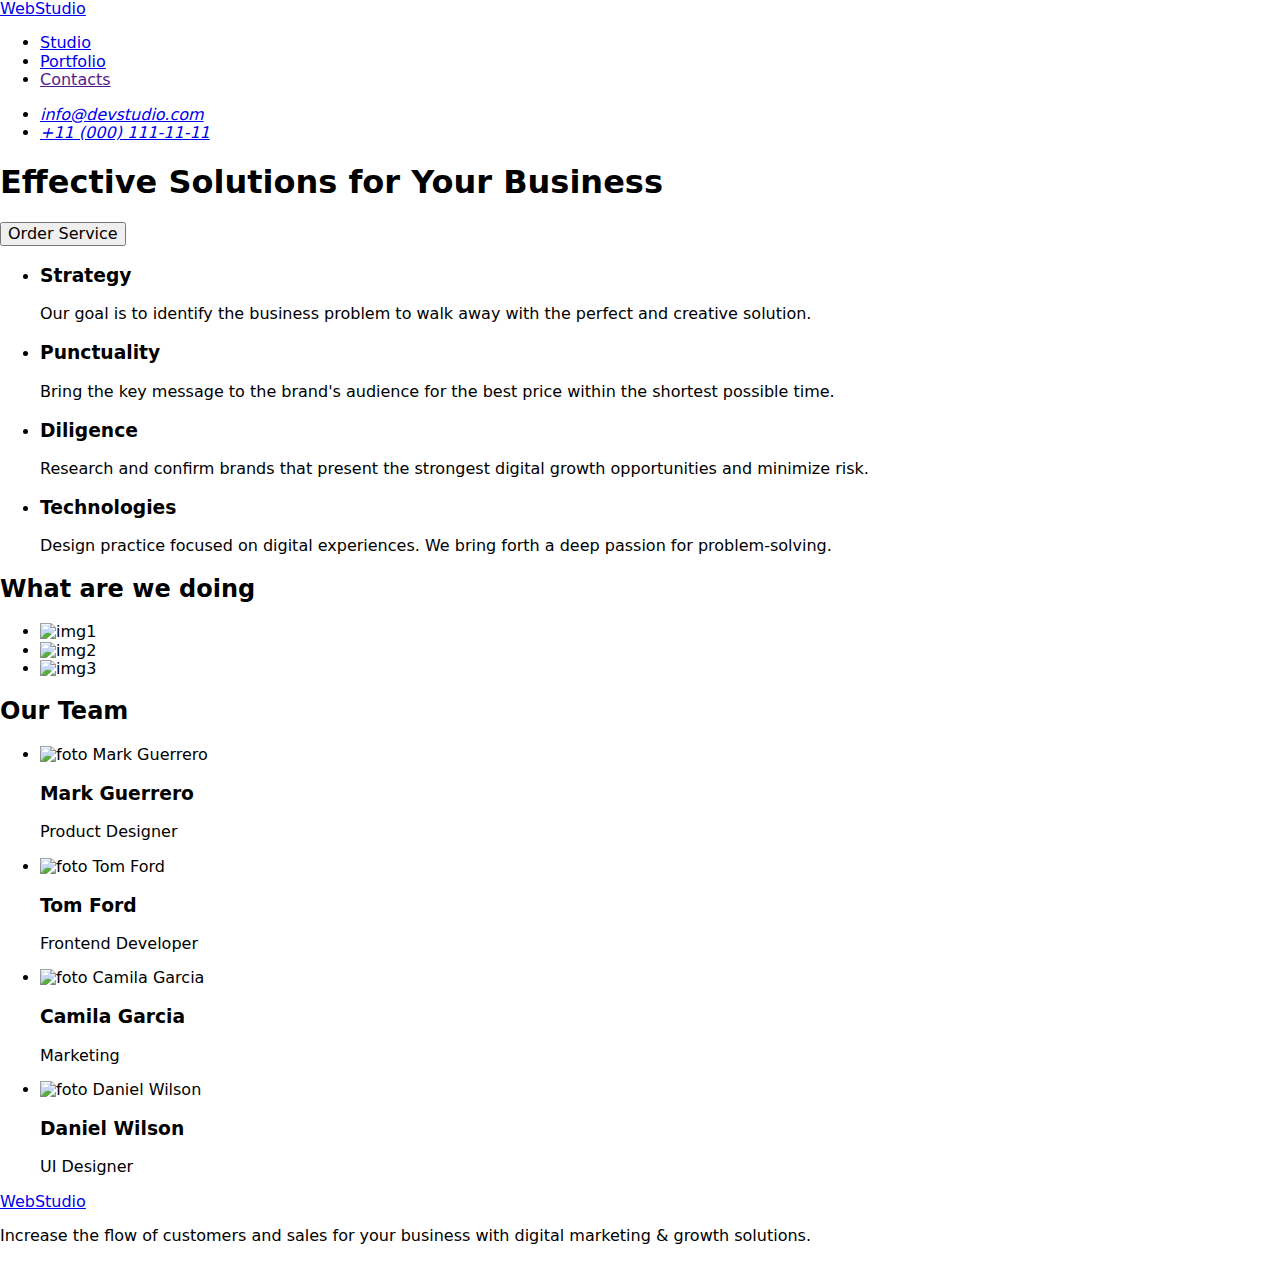
==== index.html @ 6f29aec4 "15" ====
<!DOCTYPE html>
<html lang="en">

<head>
  <meta charset="UTF-8" />
  <meta http-equiv="X-UA-Compatible" content="IE=edge" />
  <meta name="viewport" content="width=device-width, initial-scale=1.0" />
  <title>MainPage</title>
  <link rel="stylesheet" href="https://cdnjs.cloudflare.com/ajax/libs/modern-normalize/2.0.0/modern-normalize.min.css">
  <link rel="preconnect" href="https://fonts.googleapis.com">
  <link rel="preconnect" href="https://fonts.gstatic.com" crossorigin>
  <link href="https://fonts.googleapis.com/css2?family=Montserrat:wght@400;600&family=Raleway:wght@800&family=Roboto:wght@400;500;700;900&display=swap" rel="stylesheet">
  <link rel="stylesheet" href="./style.css/">
</head> 

<body class="body">

  <!-- Heder section -->

    <header class="header">
    <nav class="nav">
      <a class="heder-section" 
      href="./index.html"><span class="web">Web</span><span class="studio">Studio</span>
      </a>
      <ul class="heder-section-list">
        <li><a class="heder-section-item-studio" href="./index.html">Studio</a></li>
        <li><a class="heder-section-item-portfolio" href="./portfolio.html">Portfolio</a></li>
        <li><a class="heder-section-item-contacts" href="">Contacts</a></li>
      </ul>
    </nav>
    <address class="address">
      <ul class="header-addres-list">
        <li class="header-addres-item">
          <a class="header-addres-item-mailto" href="mailto:info@devstudio.com">info@devstudio.com</a>
        </li>
        <li class="header-addres-item">
          <a class="header-addres-item-tel" href="tel:+110001111111">+11 (000) 111-11-11</a>
        </li>
      </ul>
    </address>
  </header>

  <!-- Main block -->

  <main class="main">

    <!-- Hero section -->

    <section class="hero-section">
      <h1 class="hero-section-text">Effective Solutions for Your Business</h1>
      <button class="hero-section-orderservice-button" type="button">Order Service</button>
    </section>

    <!-- Strategy section -->

    <section class="strategy-section">
      <h2 class="strategy-section-text" hidden> Strategy
        Punctuality
        Diligence
        Technologies</h2>

      <ul class="strategy-section-list">
        <li class="strategy-section-item">
          <h3 class="strstegy-section-title-strategy">Strategy</h3>
          <p class="strstegy-section-text-strategy">Our goal is to identify the business
            problem to walk away with the perfect and creative solution.</p>
        </li>

        <li class="strategy-section-link">
          <h3 class="strstegy-section-title-punctuality">Punctuality</h3>
          <p class="strstegy-section-textm-punctuality">Bring the key message to the brand's audience for the best price within the shortest possible time.</p>
        </li>

        <li class="strategy-section-link">
          <h3 class="strstegy-section-title-diligence">Diligence</h3>
          <p class="strstegy-section-text-diligence">Research and confirm brands that present the strongest digital growth opportunities and
            minimize risk.</p>
        </li>

        <li class="strategy-section-link">
          <h3 class="strstegy-section-title-tehnologies">Technologies</h3>
          <p class="strstegy-section-text-tehnologies">Design practice focused on digital experiences. We bring forth a deep passion for problem-solving.</p>
        </li>
      </ul>
    </section>

    <!-- What are we doing section -->

    <section class="doing-section">
      <h2 class="doing-section-h">What are we doing</h2>
      <ul class="doing-section-list">
        <li  class="doing-section-link">
          <img src="./images/doingsection/img1.jpg" alt="img1" width="360" height="300" />
        </li>
        <li class="doing-section-link">
          <img src="./images/doingsection/img2.jpg" alt="img2" width="360" height="300" />
        </li>
        <li class="doing-section-link">
          <img src="./images/doingsection/img3.jpg" alt="img3" width="360" height="300" />
        </li>
      </ul>
    </section>

    <!---Our Team section-->

    <section>
      <h2 class="team-section-title">Our Team</h2>
      <ul class="team-section-list">
        <li class="team-section-item"><img src="./images/ourteam/img1.jpg" alt="foto Mark Guerrero" width="264" height="260">
          <h3  class="team-section-name">Mark Guerrero</h3>
          <p class="teme-section-work">Product Designer</p>
        </li>
        <li class="team-section-item"><img src="./images/ourteam/img2.jpg" alt="foto Tom Ford" width="264" height="260">
          <h3 class="team-section-name">Tom Ford</h3>
          <p class="teme-section-work">Frontend Developer</p>
        </li>
        <li class="team-section-item"><img src="./images/ourteam//img3.jpg" alt="foto Camila Garcia" width="264" height="260">
          <h3 class="team-section-name">Camila Garcia</h3>
          <p class="teme-section-work">Marketing</p>
        </li>
        <li class="team-section-item"><img src="./images/ourteam/img4.jpg" alt="foto Daniel Wilson" width="264" height="260">
          <h3 class="team-section-name">Daniel Wilson</h3>
          <p class="teme-section-work">UI Designer</p>
        </li>
      </ul>
    </section>
  </main>

  <!--Footer section-->

  <footer class="foter">
    <a href="./index.html"><span class="web">Web</span><span class="studio-down">Studio</span></a>
    <p class="foter-section-description">Increase the flow of customers and sales for your business with digital marketing & growth solutions.</p>
  </footer>

</body>

</html>
---- style.css ----
.body {
       font-weight: 700;
    font-size: 36px;
    line-height: 1.11;
     text-align: center;
    letter-spacing: 0.02em;
    text-transform: capitalize;
     color: #2E2F42;
}
.header {
}
.nav {
}
.heder-section {
}
.web {
}
.studio {
}
.heder-section-list {
}
.heder-section-item-studio {
}
.heder-section-item-portfolio {
}
.heder-section-item-contacts {
}
.address {
}
.header-addres-list {
}
.header-addres-item {
}
.header-addres-item-mailto {
}
.header-addres-item-tel {
}
.main {
}
.hero-section {
}
.hero-section-text {
}
.hero-section-orderservice-button {
}
.strategy-section {
}
.strategy-section-text {
}
.strategy-section-list {
}
.strategy-section-item {
}
.strstegy-section-title-strategy {
}
.strstegy-section-text-strategy {
}
.strategy-section-link {
}
.strstegy-section-title-punctuality {
}
.strstegy-section-textm-punctuality {
}
.strstegy-section-title-diligence {
}
.strstegy-section-text-diligence {
}
.strstegy-section-title-tehnologies {
}
.strstegy-section-text-tehnologies {
}
.doing-section {
}
.doing-section-h {
}
.doing-section-list {
}
.doing-section-link {
}
.team-section-title {
}
.team-section-list {
}
.team-section-item {
}
.team-section-name {
}
.teme-section-work {
}
.foter {
}
.studio-down {
}
.foter-section-description {
}
.navigation-page-list {
}
.navigation-page-item {
}
.section-porto {
}
.section-porto-list {
}
.section-porto-item {
}
.section-porto-text {
}
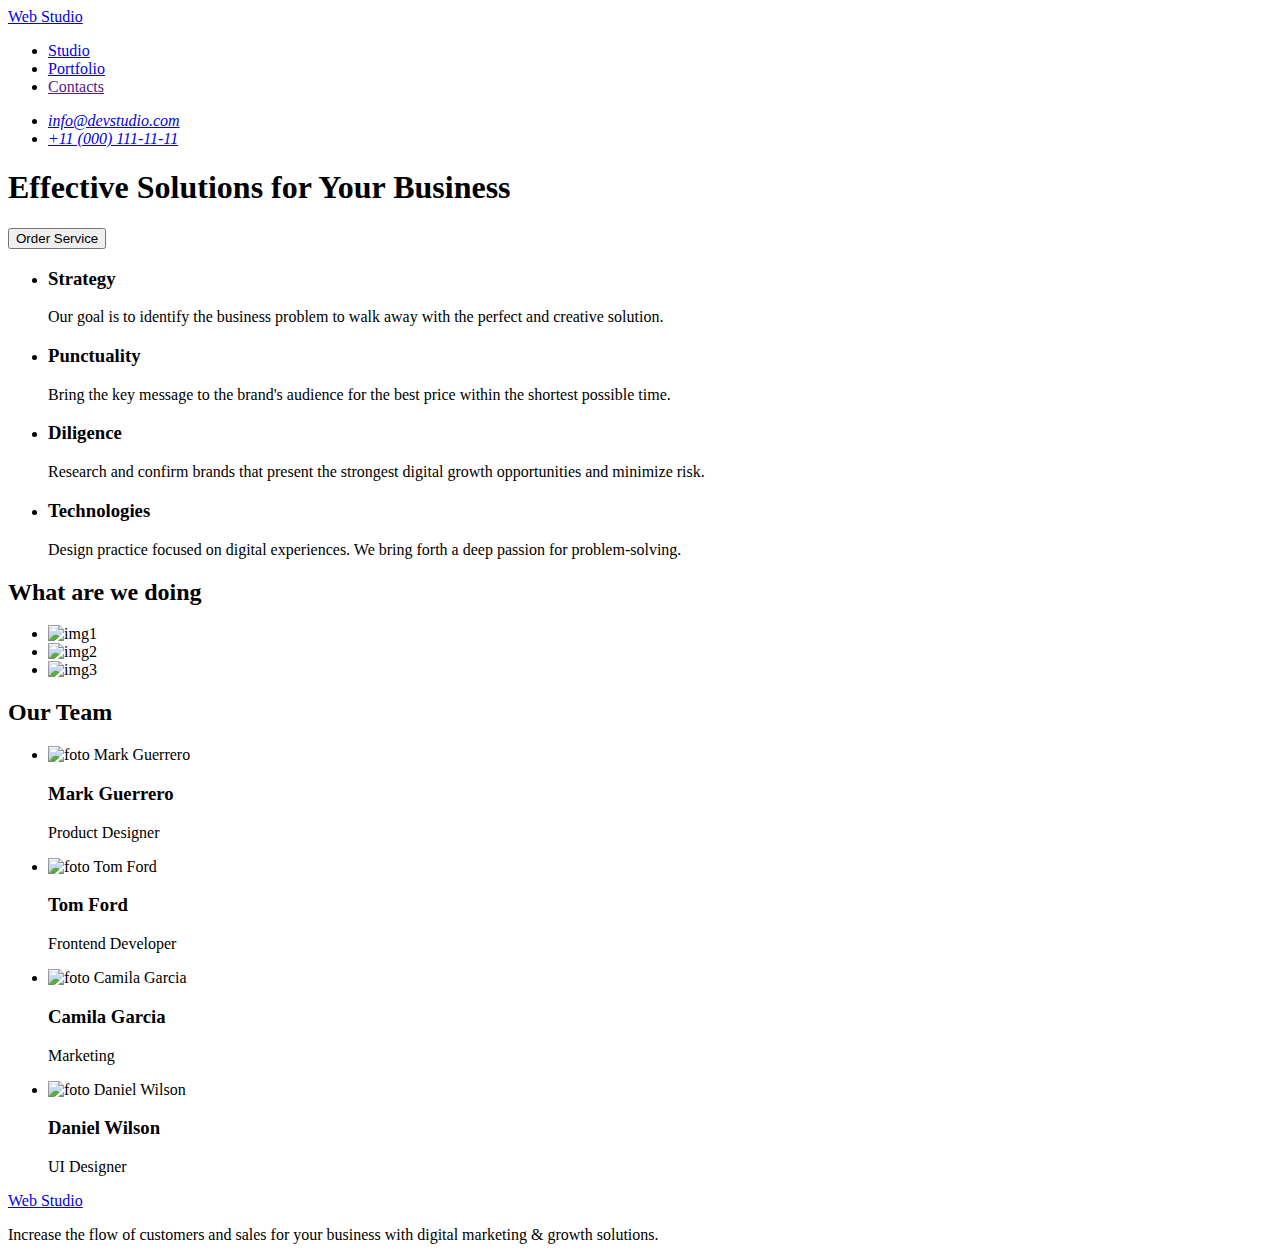
==== commit 6bf135f7: "index" ====
--- a/index.html
+++ b/index.html
@@ -5,40 +5,48 @@
   <meta charset="UTF-8" />
   <meta http-equiv="X-UA-Compatible" content="IE=edge" />
   <meta name="viewport" content="width=device-width, initial-scale=1.0" />
-  <title>MainPage</title>
-  <link rel="stylesheet" href="https://cdnjs.cloudflare.com/ajax/libs/modern-normalize/2.0.0/modern-normalize.min.css">
-  <link rel="preconnect" href="https://fonts.googleapis.com">
-  <link rel="preconnect" href="https://fonts.gstatic.com" crossorigin>
-  <link href="https://fonts.googleapis.com/css2?family=Montserrat:wght@400;600&family=Raleway:wght@800&family=Roboto:wght@400;500;700;900&display=swap" rel="stylesheet">
-  <link rel="stylesheet" href="./style.css/">
+  <title>Document</title>
+    <link rel="preconnect" href="https://fonts.googleapis.com">
+<link rel="preconnect" href="https://fonts.gstatic.com" crossorigin>
+<link href="https://fonts.googleapis.com/css2?family=Montserrat:ital,wght@0,600;1,400&family=Poppins:ital,wght@0,800;1,800&display=swap" rel="stylesheet">
+<link rel="preconnect" href="https://fonts.googleapis.com">
+<link rel="preconnect" href="https://fonts.gstatic.com" crossorigin>
+<link href="https://fonts.googleapis.com/css2?family=Montserrat:ital,wght@0,600;1,400&family=Poppins:ital,wght@0,800;1,800&family=Roboto:wght@400;500;700&display=swap" rel="stylesheet">
+<link rel="preconnect" href="https://fonts.googleapis.com">
+<link rel="preconnect" href="https://fonts.gstatic.com" crossorigin>
+<link href="https://fonts.googleapis.com/css2?family=Raleway:wght@800&display=swap" rel="stylesheet">
+    <link rel="stylesheet" href="css/styles.css">
 </head> 
 
 <body class="body">
 
   <!-- Heder section -->
 
-    <header class="header">
+    <header>
     <nav class="nav">
-      <a class="heder-section" 
-      href="./index.html"><span class="web">Web</span><span class="studio">Studio</span>
-      </a>
-      <ul class="heder-section-list">
-        <li><a class="heder-section-item-studio" href="./index.html">Studio</a></li>
-        <li><a class="heder-section-item-portfolio" href="./portfolio.html">Portfolio</a></li>
-        <li><a class="heder-section-item-contacts" href="">Contacts</a></li>
-      </ul>
-    </nav>
+      <a class="logo" 
+       href="./index.html">Web <span class="logo-link-span">Studio</span> </a>
+        
+       <ul class="heder-section-list">
+        <li class="heder-section-item-studio"><a class="heder-section-link"
+            href="./index.html">Studio</a></li>
+        <li class="heder-section-item-portfolio"><a class="heder-section-link"
+            href="./portfolio.html">Portfolio</a></li>
+        <li class="heder-section-item-contacts"><a class="heder-section-link"
+            href="">Contacts</a></li>
+    </ul>
+     </nav>
     <address class="address">
       <ul class="header-addres-list">
         <li class="header-addres-item">
-          <a class="header-addres-item-mailto" href="mailto:info@devstudio.com">info@devstudio.com</a>
+          <a href="mailto:info@devstudio.com" class="header-addres-item-mailto">info@devstudio.com</a>
         </li>
         <li class="header-addres-item">
-          <a class="header-addres-item-tel" href="tel:+110001111111">+11 (000) 111-11-11</a>
+          <a href="tel:+110001111111" class="header-addres-item-tel">+11 (000) 111-11-11</a>
         </li>
       </ul>
     </address>
-  </header>
+   </header>
 
   <!-- Main block -->
 
@@ -47,14 +55,14 @@
     <!-- Hero section -->
 
     <section class="hero-section">
-      <h1 class="hero-section-text">Effective Solutions for Your Business</h1>
-      <button class="hero-section-orderservice-button" type="button">Order Service</button>
+      <h1 class="hero-section-title">Effective Solutions for Your Business</h1>
+      <button type="button" class="hero-section-btn">Order Service</button>
     </section>
 
     <!-- Strategy section -->
 
     <section class="strategy-section">
-      <h2 class="strategy-section-text" hidden> Strategy
+      <h2 hidden class="strategy-section-title"> Strategy
         Punctuality
         Diligence
         Technologies</h2>
@@ -87,16 +95,16 @@
     <!-- What are we doing section -->
 
     <section class="doing-section">
-      <h2 class="doing-section-h">What are we doing</h2>
+      <h2 class="doing-section-title">What are we doing</h2>
       <ul class="doing-section-list">
         <li  class="doing-section-link">
-          <img src="./images/doingsection/img1.jpg" alt="img1" width="360" height="300" />
+          <img src="./images/doingsection/img1.jpg" alt="img1" width="360" height="300" class="doing-section-img" />
         </li>
         <li class="doing-section-link">
-          <img src="./images/doingsection/img2.jpg" alt="img2" width="360" height="300" />
+          <img src="./images/doingsection/img2.jpg" alt="img2" width="360" height="300" class="doing-section-img" />
         </li>
         <li class="doing-section-link">
-          <img src="./images/doingsection/img3.jpg" alt="img3" width="360" height="300" />
+          <img src="./images/doingsection/img3.jpg" alt="img3" width="360" height="300" class="doing-section-img" />
         </li>
       </ul>
     </section>
@@ -106,19 +114,23 @@
     <section>
       <h2 class="team-section-title">Our Team</h2>
       <ul class="team-section-list">
-        <li class="team-section-item"><img src="./images/ourteam/img1.jpg" alt="foto Mark Guerrero" width="264" height="260">
+        <li class="team-section-item">
+          <img src="./images/ourteam/img1.jpg" alt="foto Mark Guerrero" width="264" height="260" class="team-section-img">
           <h3  class="team-section-name">Mark Guerrero</h3>
           <p class="teme-section-work">Product Designer</p>
         </li>
-        <li class="team-section-item"><img src="./images/ourteam/img2.jpg" alt="foto Tom Ford" width="264" height="260">
+        <li class="team-section-item">
+          <img src="./images/ourteam/img2.jpg" alt="foto Tom Ford" width="264" height="260" class="team-section-img">
           <h3 class="team-section-name">Tom Ford</h3>
           <p class="teme-section-work">Frontend Developer</p>
         </li>
-        <li class="team-section-item"><img src="./images/ourteam//img3.jpg" alt="foto Camila Garcia" width="264" height="260">
+        <li class="team-section-item">
+          <img src="./images/ourteam//img3.jpg" alt="foto Camila Garcia" width="264" height="260" class="team-section-img">
           <h3 class="team-section-name">Camila Garcia</h3>
           <p class="teme-section-work">Marketing</p>
         </li>
-        <li class="team-section-item"><img src="./images/ourteam/img4.jpg" alt="foto Daniel Wilson" width="264" height="260">
+        <li class="team-section-item">
+          <img src="./images/ourteam/img4.jpg" alt="foto Daniel Wilson" width="264" height="260" class="team-section-img">
           <h3 class="team-section-name">Daniel Wilson</h3>
           <p class="teme-section-work">UI Designer</p>
         </li>
@@ -129,10 +141,11 @@
   <!--Footer section-->
 
   <footer class="foter">
-    <a href="./index.html"><span class="web">Web</span><span class="studio-down">Studio</span></a>
+    <a class="logo" 
+    href="./index.html">Web <span class="logo-link-span">Studio</span> </a>
     <p class="foter-section-description">Increase the flow of customers and sales for your business with digital marketing & growth solutions.</p>
   </footer>
 
 </body>
 
-</html>+</html>
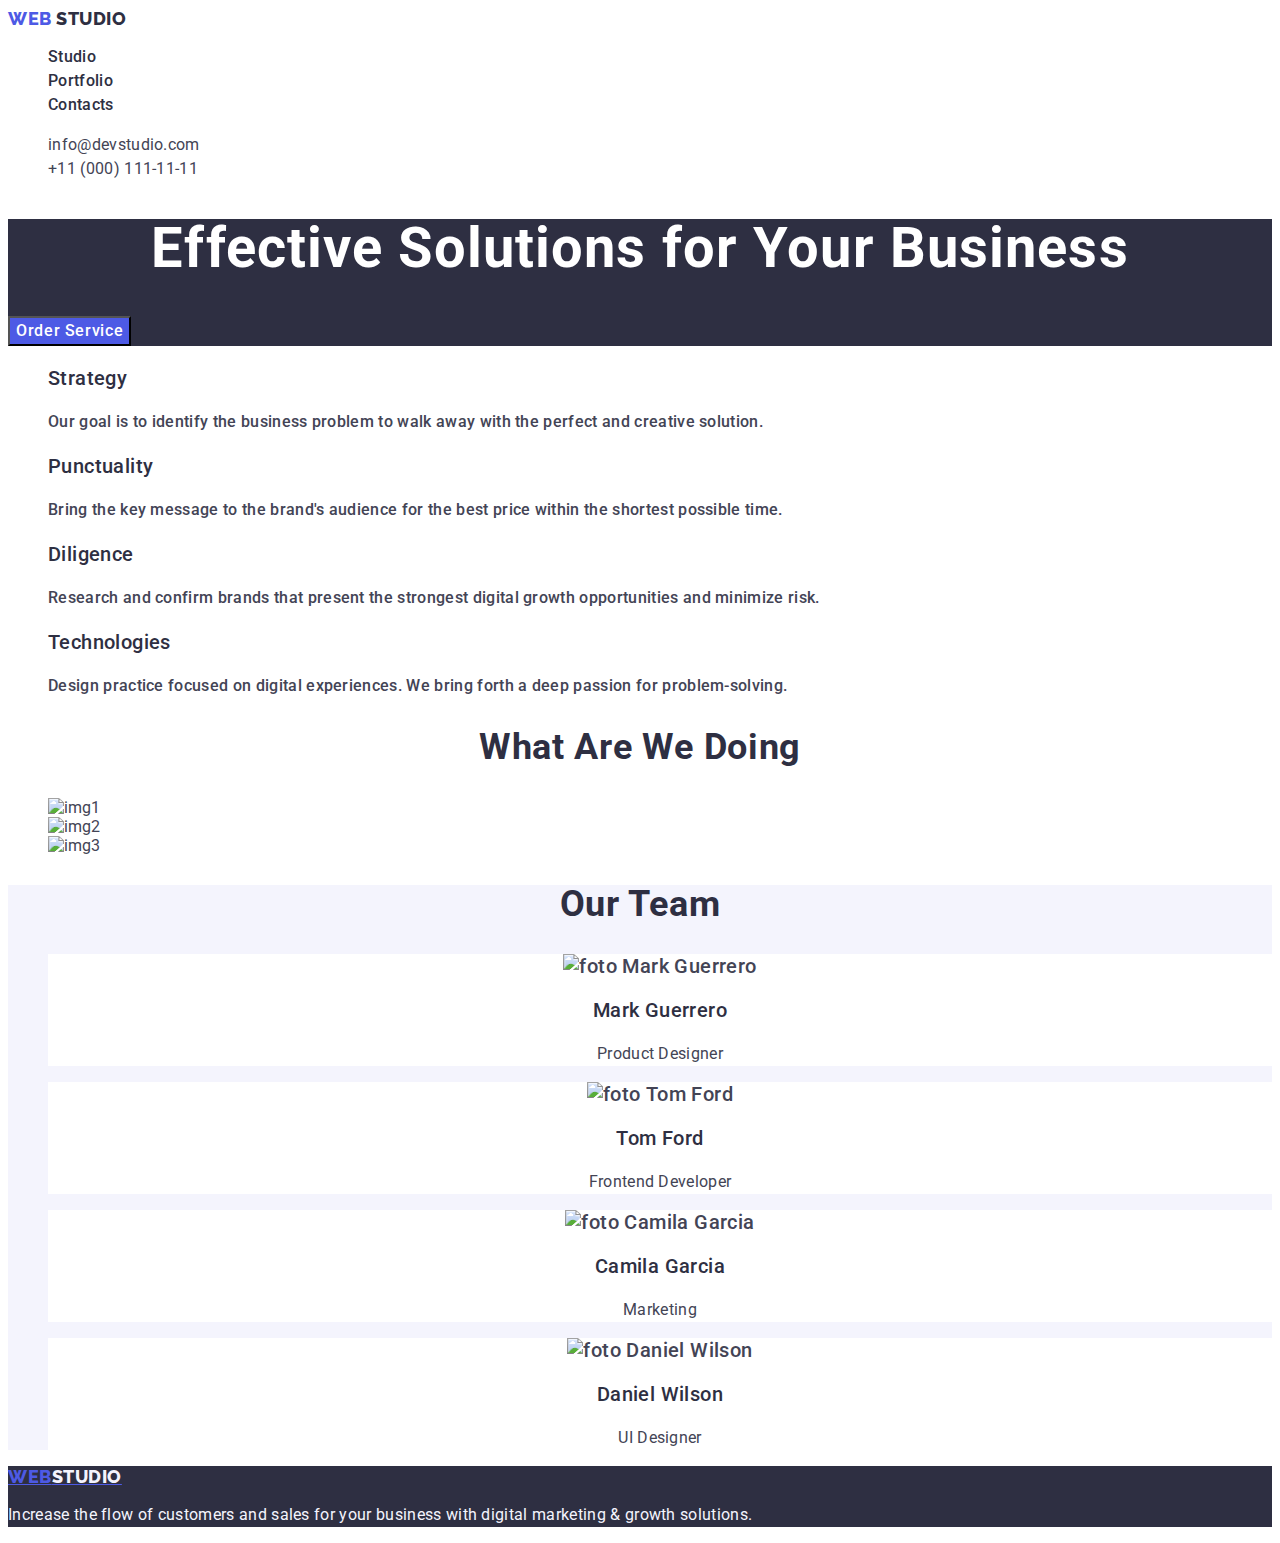
==== commit c31e5430: "22" ====
--- a/index.html
+++ b/index.html
@@ -6,16 +6,12 @@
   <meta http-equiv="X-UA-Compatible" content="IE=edge" />
   <meta name="viewport" content="width=device-width, initial-scale=1.0" />
   <title>Document</title>
-    <link rel="preconnect" href="https://fonts.googleapis.com">
-<link rel="preconnect" href="https://fonts.gstatic.com" crossorigin>
-<link href="https://fonts.googleapis.com/css2?family=Montserrat:ital,wght@0,600;1,400&family=Poppins:ital,wght@0,800;1,800&display=swap" rel="stylesheet">
-<link rel="preconnect" href="https://fonts.googleapis.com">
-<link rel="preconnect" href="https://fonts.gstatic.com" crossorigin>
-<link href="https://fonts.googleapis.com/css2?family=Montserrat:ital,wght@0,600;1,400&family=Poppins:ital,wght@0,800;1,800&family=Roboto:wght@400;500;700&display=swap" rel="stylesheet">
-<link rel="preconnect" href="https://fonts.googleapis.com">
-<link rel="preconnect" href="https://fonts.gstatic.com" crossorigin>
-<link href="https://fonts.googleapis.com/css2?family=Raleway:wght@800&display=swap" rel="stylesheet">
-    <link rel="stylesheet" href="css/styles.css">
+  <link rel="preconnect" href="https://fonts.googleapis.com" />
+  <link rel="preconnect" href="https://fonts.gstatic.com" crossorigin>
+  <link
+      href="https://fonts.googleapis.com/css2?family=Raleway:wght@800&family=Roboto:wght@400;500;700;900&display=swap"
+      rel="stylesheet" />
+  <link rel="stylesheet" href="./css/style.css" />
 </head> 
 
 <body class="body">
@@ -23,30 +19,30 @@
   <!-- Heder section -->
 
     <header>
-    <nav class="nav">
-      <a class="logo" 
-       href="./index.html">Web <span class="logo-link-span">Studio</span> </a>
-        
-       <ul class="heder-section-list">
-        <li class="heder-section-item-studio"><a class="heder-section-link"
-            href="./index.html">Studio</a></li>
-        <li class="heder-section-item-portfolio"><a class="heder-section-link"
-            href="./portfolio.html">Portfolio</a></li>
-        <li class="heder-section-item-contacts"><a class="heder-section-link"
-            href="">Contacts</a></li>
-    </ul>
-     </nav>
-    <address class="address">
-      <ul class="header-addres-list">
-        <li class="header-addres-item">
-          <a href="mailto:info@devstudio.com" class="header-addres-item-mailto">info@devstudio.com</a>
-        </li>
-        <li class="header-addres-item">
-          <a href="tel:+110001111111" class="header-addres-item-tel">+11 (000) 111-11-11</a>
-        </li>
-      </ul>
-    </address>
-   </header>
+     <nav class="nav">
+       <a class="logo-link link" 
+        href="./index.html">Web <span class="logo-link span">Studio</span></a>
+         
+        <ul class="heder-section list">
+         <li class="heder-section-item"><a class="heder-section link"
+             href="./index.html">Studio</a></li>
+         <li class="heder-section-item"><a class="heder-section link"
+             href="./portfolio.html">Portfolio</a></li>
+         <li class="heder-section-item"><a class="heder-section link"
+             href="">Contacts</a></li>
+     </ul>
+      </nav>
+     <address class="address">
+       <ul class="header-addres list">
+         <li class="header-addres-item">
+           <a href="mailto:info@devstudio.com" class="tel link">info@devstudio.com</a>
+         </li>
+         <li class="header-addres-item">
+           <a href="tel:+110001111111" class="tel link">+11 (000) 111-11-11</a>
+         </li>
+       </ul>
+     </address>
+    </header>
 
   <!-- Main block -->
 
@@ -62,32 +58,32 @@
     <!-- Strategy section -->
 
     <section class="strategy-section">
-      <h2 hidden class="strategy-section-title"> Strategy
+      <h2 hidden > Strategy
         Punctuality
         Diligence
         Technologies</h2>
 
       <ul class="strategy-section-list">
-        <li class="strategy-section-item">
-          <h3 class="strstegy-section-title-strategy">Strategy</h3>
-          <p class="strstegy-section-text-strategy">Our goal is to identify the business
+        <li class="strategy-section-link">
+          <h3 class="strstegy-section-title">Strategy</h3>
+          <p class="strstegy-section-text">Our goal is to identify the business
             problem to walk away with the perfect and creative solution.</p>
         </li>
 
         <li class="strategy-section-link">
-          <h3 class="strstegy-section-title-punctuality">Punctuality</h3>
-          <p class="strstegy-section-textm-punctuality">Bring the key message to the brand's audience for the best price within the shortest possible time.</p>
+          <h3 class="strstegy-section-title">Punctuality</h3>
+          <p class="strstegy-section-text">Bring the key message to the brand's audience for the best price within the shortest possible time.</p>
         </li>
 
         <li class="strategy-section-link">
-          <h3 class="strstegy-section-title-diligence">Diligence</h3>
-          <p class="strstegy-section-text-diligence">Research and confirm brands that present the strongest digital growth opportunities and
+          <h3 class="strstegy-section-title">Diligence</h3>
+          <p class="strstegy-section-text">Research and confirm brands that present the strongest digital growth opportunities and
             minimize risk.</p>
         </li>
 
         <li class="strategy-section-link">
-          <h3 class="strstegy-section-title-tehnologies">Technologies</h3>
-          <p class="strstegy-section-text-tehnologies">Design practice focused on digital experiences. We bring forth a deep passion for problem-solving.</p>
+          <h3 class="strstegy-section-title">Technologies</h3>
+          <p class="strstegy-section-text">Design practice focused on digital experiences. We bring forth a deep passion for problem-solving.</p>
         </li>
       </ul>
     </section>
@@ -111,7 +107,7 @@
 
     <!---Our Team section-->
 
-    <section>
+    <section class="team-section">
       <h2 class="team-section-title">Our Team</h2>
       <ul class="team-section-list">
         <li class="team-section-item">
--- a/css/style.css
+++ b/css/style.css
@@ -0,0 +1,203 @@
+:root{
+  --primary-font:'Roboto',sans-serif;
+  --primary-black-color:#404bbf ;
+  --primary-white-color:#ffffff;
+  --font-color: #434455;
+  --title-color:#2E2F42;
+  }
+body {
+  font-family: var(--primary-font);
+  color: #434455 ;
+  background-color: #ffffff ;
+}
+
+  .logo-link {
+    font-family: 'Raleway',sans-serif;
+    font-style: normal;
+    font-weight: 800;
+    font-size: 18px;
+    line-height: 1.17;
+letter-spacing: 0.03em;
+text-transform: uppercase;
+color: #4d5ae5 ;
+  } 
+
+.span {
+  color: #2e2f42;
+}
+.heder-section {
+  font-weight: 500;
+font-size: 16px;
+line-height: 1.5;
+letter-spacing: 0.02em;
+color: #2E2F42;
+}
+.list {
+  list-style: none;
+}
+.link{
+  text-decoration:none
+}
+.link:hover,
+.link:focus {
+    color: #404bbf;}
+
+.heder-section .header-addres-item:hover
+.heder-section .header-addres-item:focus
+{
+   color:  #404bbf;
+
+}
+.address {
+  font-style: normal;
+}
+.header-addres {
+  list-style: none;
+  text-decoration: none;
+}
+.header-addres-item {
+}
+.tel {
+  font-family: 'Roboto', sans-serif;
+  font-weight: 400;
+  font-size: 16px;
+  line-height: 1.5;
+  letter-spacing: 0.02em;
+  color: var(--font-color);
+}
+.hero-section {
+  background-color: #2E2F42;
+}
+.hero-section-title {
+  font-family: 'Roboto'sans-serif;
+  font-size: 56px;
+  line-height: 1.07;
+  text-align: center;
+  letter-spacing: 0.02em;
+  color: #FFFFFF;
+}
+.hero-section-btn {    background-color: #4D5AE5;
+  font-family: 'Roboto',sans-serif;
+font-style: normal;
+font-weight: 500;
+font-size: 16px;
+line-height: 1.5;
+letter-spacing: 0.04em;
+color: #FFFFFF;
+cursor: pointer 
+}
+button:focus{
+ background-color:  #404BBF;
+}
+button:hover {
+  background-color: #404BBF;   
+}
+
+.strategy-section,
+.strategy-section-list,
+.strategy-section-link,
+.strstegy-section-title {
+  font-family: 'Roboto',sans-serif;
+  font-style: normal;
+  font-weight: 500;
+  font-size: 20px;
+  line-height: 1.2;
+  letter-spacing: 0.02em;
+  color: #2E2F42;
+  }
+.strategy-section-list 
+  {
+    list-style: none;
+  }
+  .strstegy-section-text {
+    font-size: 16px;
+    line-height: 1.5;
+    letter-spacing: 0.02em;
+    color: #434455;
+    background-color: #FFFFFF;
+  }
+  .doing-section-list {
+   list-style: none;
+  }
+  .doing-section-title {  
+    font-weight: 700;  
+    font-size: 36px;
+    line-height: 1.11;
+    text-align: center;
+    letter-spacing: 0.02em;
+    color: #2E2F42;
+    text-transform: capitalize;
+  }
+  .team-section {
+    background: #F4F4FD
+  }
+  .team-section-title {    
+    font-weight: 700;
+    font-size: 36px;
+    line-height: 1.1;
+    text-align: center;
+    letter-spacing: 0.02em;
+    text-transform: capitalize;
+    line-height: 1.11;
+    color: #2E2F42;
+    
+
+  }
+  .team-section-item {    
+    font-weight: 500;
+    font-size: 20px;
+    line-height: 1.2;
+    text-align: center;
+    letter-spacing: 0.02em;
+    background-color: #FFFFFF;
+  }
+   .team-section-name {
+    font-weight: 500;
+    font-size: 20px;
+    line-height: 1.2;
+    letter-spacing: 0.02em;
+    color: #2E2F42;
+  }
+  .teme-section-work {
+    font-weight: 400;
+    font-size: 16px;
+    line-height: 1.5;
+    text-align: center;
+    letter-spacing: 0.02em;
+     color: #434455;
+  }
+  .foter {
+    background-color: #2E2F42;
+  }
+  .logo {
+    font-family: 'Raleway';
+font-style: normal;
+font-weight: 800;
+font-size: 18px;
+line-height: 1.17;
+display: flex;
+align-items: center;
+letter-spacing: 0.03em;
+text-transform: uppercase;
+    color: #4D5AE5
+  }
+  .logo-link-span {
+display: flex;
+align-items: center;
+letter-spacing: 0.03em;
+text-transform: uppercase;
+color: #F4F4FD;
+  }
+  .foter-section-description {
+    font-family: 'Roboto';
+    font-style: normal;
+    font-weight: 400;
+    font-size: 16px;
+    line-height: 1.5;
+    letter-spacing: 0.02em;
+    color: #F4F4FD;
+  }
+  .team-section-list {
+    list-style: none;
+}
+  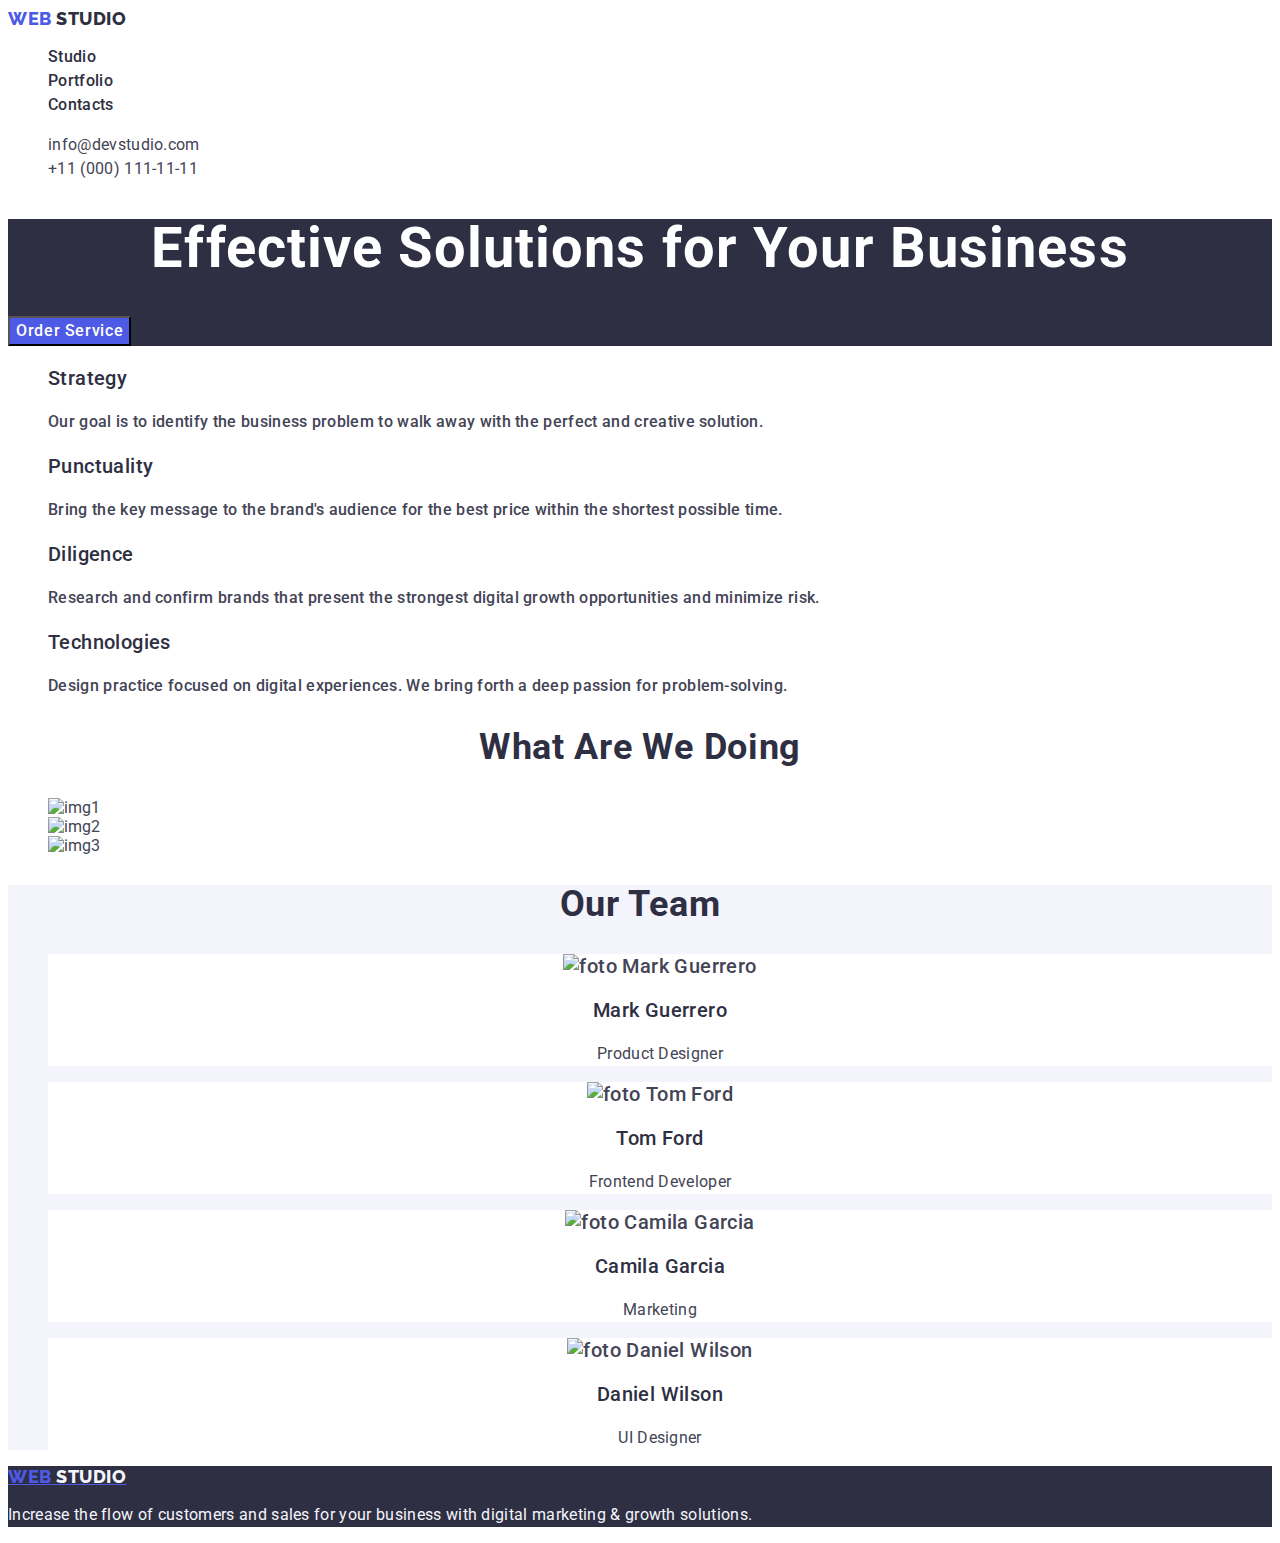
==== commit b08ca3f6: "112" ====
--- a/index.html
+++ b/index.html
@@ -1,19 +1,16 @@
 <!DOCTYPE html>
 <html lang="en">
-
 <head>
-  <meta charset="UTF-8" />
-  <meta http-equiv="X-UA-Compatible" content="IE=edge" />
-  <meta name="viewport" content="width=device-width, initial-scale=1.0" />
-  <title>Document</title>
-  <link rel="preconnect" href="https://fonts.googleapis.com" />
-  <link rel="preconnect" href="https://fonts.gstatic.com" crossorigin>
-  <link
-      href="https://fonts.googleapis.com/css2?family=Raleway:wght@800&family=Roboto:wght@400;500;700;900&display=swap"
-      rel="stylesheet" />
-  <link rel="stylesheet" href="./css/style.css" />
-</head> 
-
+    <meta charset="UTF-8">
+    <meta name="viewport" content="width=device-width, initial-scale=1.0">
+    <title>Portfolio</title>
+    <link rel="preconnect" href="https://fonts.googleapis.com" />
+    <link rel="preconnect" href="https://fonts.gstatic.com" crossorigin>
+    <link
+        href="https://fonts.googleapis.com/css2?family=Raleway:wght@800&family=Roboto:wght@400;500;700;900&display=swap"
+        rel="stylesheet" />
+    <link rel="stylesheet" href="./css/style.css" />
+</head>
 <body class="body">
 
   <!-- Heder section -->
@@ -58,30 +55,30 @@
     <!-- Strategy section -->
 
     <section class="strategy-section">
-      <h2 hidden > Strategy
+      <h1 hidden > Strategy
         Punctuality
         Diligence
-        Technologies</h2>
+        Technologies</h1>
 
-      <ul class="strategy-section-list">
+      <ul class="strategy-section list">
         <li class="strategy-section-link">
           <h3 class="strstegy-section-title">Strategy</h3>
           <p class="strstegy-section-text">Our goal is to identify the business
             problem to walk away with the perfect and creative solution.</p>
         </li>
 
-        <li class="strategy-section-link">
+        <li class="strategy-section link">
           <h3 class="strstegy-section-title">Punctuality</h3>
           <p class="strstegy-section-text">Bring the key message to the brand's audience for the best price within the shortest possible time.</p>
         </li>
 
-        <li class="strategy-section-link">
+        <li class="strategy-section link">
           <h3 class="strstegy-section-title">Diligence</h3>
           <p class="strstegy-section-text">Research and confirm brands that present the strongest digital growth opportunities and
             minimize risk.</p>
         </li>
 
-        <li class="strategy-section-link">
+        <li class="strategy-section link">
           <h3 class="strstegy-section-title">Technologies</h3>
           <p class="strstegy-section-text">Design practice focused on digital experiences. We bring forth a deep passion for problem-solving.</p>
         </li>
@@ -92,16 +89,14 @@
 
     <section class="doing-section">
       <h2 class="doing-section-title">What are we doing</h2>
-      <ul class="doing-section-list">
-        <li  class="doing-section-link">
-          <img src="./images/doingsection/img1.jpg" alt="img1" width="360" height="300" class="doing-section-img" />
+      <ul class="list">
+        <li>
+          <img src="./images/doingsection/img1.jpg" alt="img1" width="360" height="300"/>
         </li>
-        <li class="doing-section-link">
-          <img src="./images/doingsection/img2.jpg" alt="img2" width="360" height="300" class="doing-section-img" />
+        <li>
+          <img src="./images/doingsection/img2.jpg" alt="img2" width="360" height="300"/>
         </li>
-        <li class="doing-section-link">
-          <img src="./images/doingsection/img3.jpg" alt="img3" width="360" height="300" class="doing-section-img" />
-        </li>
+        <li> <img src="./images/doingsection/img3.jpg" alt="img3" width="360" height="300"></li>
       </ul>
     </section>
 
@@ -109,24 +104,24 @@
 
     <section class="team-section">
       <h2 class="team-section-title">Our Team</h2>
-      <ul class="team-section-list">
+      <ul class="list">
         <li class="team-section-item">
-          <img src="./images/ourteam/img1.jpg" alt="foto Mark Guerrero" width="264" height="260" class="team-section-img">
+          <img src="./images/ourteam/img1.jpg" alt="foto Mark Guerrero" width="264" height="260" />
           <h3  class="team-section-name">Mark Guerrero</h3>
           <p class="teme-section-work">Product Designer</p>
         </li>
         <li class="team-section-item">
-          <img src="./images/ourteam/img2.jpg" alt="foto Tom Ford" width="264" height="260" class="team-section-img">
+          <img src="./images/ourteam/img2.jpg" alt="foto Tom Ford" width="264" height="260"/>
           <h3 class="team-section-name">Tom Ford</h3>
           <p class="teme-section-work">Frontend Developer</p>
         </li>
         <li class="team-section-item">
-          <img src="./images/ourteam//img3.jpg" alt="foto Camila Garcia" width="264" height="260" class="team-section-img">
+          <img src="./images/ourteam//img3.jpg" alt="foto Camila Garcia" width="264" height="260" />
           <h3 class="team-section-name">Camila Garcia</h3>
           <p class="teme-section-work">Marketing</p>
         </li>
         <li class="team-section-item">
-          <img src="./images/ourteam/img4.jpg" alt="foto Daniel Wilson" width="264" height="260" class="team-section-img">
+          <img src="./images/ourteam/img4.jpg" alt="foto Daniel Wilson" width="264" height="260" />
           <h3 class="team-section-name">Daniel Wilson</h3>
           <p class="teme-section-work">UI Designer</p>
         </li>
@@ -143,5 +138,4 @@
   </footer>
 
 </body>
-
-</html>
+</html>--- a/css/style.css
+++ b/css/style.css
@@ -1,83 +1,87 @@
-:root{
-  --primary-font:'Roboto',sans-serif;
-  --primary-black-color:#404bbf ;
-  --primary-white-color:#ffffff;
-  --font-color: #434455;
-  --title-color:#2E2F42;
-  }
-body {
-  font-family: var(--primary-font);
-  color: #434455 ;
-  background-color: #ffffff ;
-}
-
-  .logo-link {
-    font-family: 'Raleway',sans-serif;
-    font-style: normal;
-    font-weight: 800;
-    font-size: 18px;
-    line-height: 1.17;
+:root {
+--primary-font:'Roboto',sans-serif;
+--primary-black-color:#404bbf ;
+--primary-white-color:#ffffff;
+--font-color: #434455;
+--title-color:#2E2F42;
+}
+
+.body {
+font-family: var(--primary-font);
+color: #434455 ;
+background-color: #ffffff ;
+}
+
+.logo-link {
+font-family: 'Raleway',sans-serif;
+font-style: normal;
+font-weight: 800;
+font-size: 18px;
+line-height: 1.17;
 letter-spacing: 0.03em;
 text-transform: uppercase;
 color: #4d5ae5 ;
-  } 
+} 
 
 .span {
-  color: #2e2f42;
-}
+color: #2e2f42;
+}
+
 .heder-section {
-  font-weight: 500;
-font-size: 16px;
-line-height: 1.5;
-letter-spacing: 0.02em;
-color: #2E2F42;
-}
+font-weight: 500;
+font-size: 16px;
+line-height: 1.5;
+letter-spacing: 0.02em;
+color: #2E2F42;
+}
+
 .list {
   list-style: none;
 }
+
 .link{
-  text-decoration:none
-}
+text-decoration: none
+}
+
 .link:hover,
 .link:focus {
-    color: #404bbf;}
+color: #404bbf;}
 
 .heder-section .header-addres-item:hover
 .heder-section .header-addres-item:focus
 {
-   color:  #404bbf;
-
-}
+color:  #404bbf;
+}
+
 .address {
-  font-style: normal;
-}
-.header-addres {
-  list-style: none;
-  text-decoration: none;
-}
-.header-addres-item {
-}
+font-style: normal;
+}
+
 .tel {
-  font-family: 'Roboto', sans-serif;
-  font-weight: 400;
-  font-size: 16px;
-  line-height: 1.5;
-  letter-spacing: 0.02em;
-  color: var(--font-color);
-}
+font-family: 'Roboto', sans-serif;
+font-weight: 400;
+font-size: 16px;
+line-height: 1.5;
+letter-spacing: 0.02em;
+color: #434455;;
+}
+
 .hero-section {
-  background-color: #2E2F42;
-}
+background-color: #2E2F42;
+}
+
 .hero-section-title {
-  font-family: 'Roboto'sans-serif;
-  font-size: 56px;
-  line-height: 1.07;
-  text-align: center;
-  letter-spacing: 0.02em;
-  color: #FFFFFF;
-}
-.hero-section-btn {    background-color: #4D5AE5;
-  font-family: 'Roboto',sans-serif;
+font-family: 'Roboto'sans-serif;
+font-size: 56px;
+line-height: 1.07;
+text-align: center;
+letter-spacing: 0.02em;
+color: #FFFFFF;
+}
+
+.hero-section-btn {    
+background-color: #4D5AE5;
+font-family: 'Roboto',sans-serif;
 font-style: normal;
 font-weight: 500;
 font-size: 16px;
@@ -86,118 +90,190 @@
 color: #FFFFFF;
 cursor: pointer 
 }
-button:focus{
- background-color:  #404BBF;
-}
+
+button:focus {
+background-color:  #404BBF;
+}
+
 button:hover {
-  background-color: #404BBF;   
+background-color: #404BBF;   
 }
 
 .strategy-section,
-.strategy-section-list,
-.strategy-section-link,
+.strategy-section list,
+.strategy-section link,
 .strstegy-section-title {
-  font-family: 'Roboto',sans-serif;
-  font-style: normal;
+font-family: 'Roboto',sans-serif;
+font-style: normal;
+font-weight: 500;
+font-size: 20px;
+line-height: 1.2;
+letter-spacing: 0.02em;
+color: #2E2F42;
+}
+
+.strategy-section list {
+list-style: none;
+  }
+
+.strstegy-section-text {
+font-size: 16px;
+line-height: 1.5;
+letter-spacing: 0.02em;
+color: #434455;
+background-color: #FFFFFF;
+}
+
+.doing-section list {
+list-style: none;
+}
+
+.doing-section-title {  
+font-weight: 700;  
+font-size: 36px;
+line-height: 1.11;
+text-align: center;
+letter-spacing: 0.02em;
+color: #2E2F42;
+text-transform: capitalize;
+}
+
+.team-section {
+background: #F4F4FD
+}
+
+.team-section-title {
+font-size: 36px;
+line-height: 1.11;
+text-align: center;
+letter-spacing: 0.02em;
+text-transform: capitalize;
+color:var(--title-color)
+}
+
+.team-section-item {    
+font-weight: 500;
+font-size: 20px;
+line-height: 1.2;
+text-align: center;
+letter-spacing: 0.02em;
+background-color: #FFFFFF;
+}
+  
+.team-section-name,
+.section-porto-item {
+font-weight: 500;
+font-size: 20px;
+line-height: 1.2;
+text-align: center;
+letter-spacing: 0.02em;
+text-transform: capitalize;
+color: #2E2F42;
+}
+
+.teme-section-work {
+font-weight: 400;
+font-size: 16px;
+line-height: 1.5;
+text-align: center;
+letter-spacing: 0.02em;
+color: #434455;
+}
+
+.foter {
+background-color: #2E2F42;
+text-decoration: none;
+}
+
+.logo {
+font-family: 'Raleway';
+font-style: normal;
+font-weight: 800;
+font-size: 18px;
+line-height: 1.17;
+letter-spacing: 0.03em;
+text-transform: uppercase;
+color: #4D5AE5
+}
+
+.logo-link-span {
+letter-spacing: 0.03em;
+text-transform: uppercase;
+color: #F4F4FD;
+}
+
+.foter-section-description {
+font-family: 'Roboto';
+font-style: normal;
+font-weight: 400;
+font-size: 16px;
+line-height: 1.5;
+letter-spacing: 0.02em;
+color: #F4F4FD;
+}
+
+.team-section list {
+list-style: none;
+}
+
+.filters-nav-btn {
+font-family: 'Roboto', sans-serif;
+font-weight: 500;
+font-size: 16px;
+line-height: 1.5;
+text-align: center;
+letter-spacing: 0.04em;
+color:#4d5ae5 ;
+background-color: #F4F4FD;
+cursor: pointer  
+}
+
+.filters-nav-btn
+hover{
+color: #FFFFFF;
+background-color: #404BBF
+}
+
+.filters-nav-btn
+focus{
+color: #FFFFFF;
+background-color: #404BBF
+}
+
+.filters-nav-btn{
+font-family: 'Roboto', sans-serif;
+font-weight: 500;
+font-size: 16px;
+line-height: 1.5;
+text-align: center;
+letter-spacing: 0.04em;
+color:#4d5ae5 ;
+background-color: #F4F4FD;
+cursor: pointer 
+}
+
+.filters-nav-btn:hover{
+color: #ffffff;
+background-color: #404BBF;
+}
+
+.filters-nav-btn:focus{
+color: #ffffff;
+background-color: #404BBF;
+}
+
+.section-porto-item
+{
   font-weight: 500;
   font-size: 20px;
   line-height: 1.2;
   letter-spacing: 0.02em;
-  color: #2E2F42;
-  }
-.strategy-section-list 
-  {
-    list-style: none;
-  }
-  .strstegy-section-text {
-    font-size: 16px;
-    line-height: 1.5;
-    letter-spacing: 0.02em;
-    color: #434455;
-    background-color: #FFFFFF;
-  }
-  .doing-section-list {
-   list-style: none;
-  }
-  .doing-section-title {  
-    font-weight: 700;  
-    font-size: 36px;
-    line-height: 1.11;
-    text-align: center;
-    letter-spacing: 0.02em;
-    color: #2E2F42;
-    text-transform: capitalize;
-  }
-  .team-section {
-    background: #F4F4FD
-  }
-  .team-section-title {    
-    font-weight: 700;
-    font-size: 36px;
-    line-height: 1.1;
-    text-align: center;
-    letter-spacing: 0.02em;
-    text-transform: capitalize;
-    line-height: 1.11;
-    color: #2E2F42;
-    
-
-  }
-  .team-section-item {    
-    font-weight: 500;
-    font-size: 20px;
-    line-height: 1.2;
-    text-align: center;
-    letter-spacing: 0.02em;
-    background-color: #FFFFFF;
-  }
-   .team-section-name {
-    font-weight: 500;
-    font-size: 20px;
-    line-height: 1.2;
-    letter-spacing: 0.02em;
-    color: #2E2F42;
-  }
-  .teme-section-work {
-    font-weight: 400;
-    font-size: 16px;
-    line-height: 1.5;
-    text-align: center;
-    letter-spacing: 0.02em;
-     color: #434455;
-  }
-  .foter {
-    background-color: #2E2F42;
-  }
-  .logo {
-    font-family: 'Raleway';
-font-style: normal;
-font-weight: 800;
-font-size: 18px;
-line-height: 1.17;
-display: flex;
-align-items: center;
-letter-spacing: 0.03em;
-text-transform: uppercase;
-    color: #4D5AE5
-  }
-  .logo-link-span {
-display: flex;
-align-items: center;
-letter-spacing: 0.03em;
-text-transform: uppercase;
-color: #F4F4FD;
-  }
-  .foter-section-description {
-    font-family: 'Roboto';
-    font-style: normal;
-    font-weight: 400;
-    font-size: 16px;
-    line-height: 1.5;
-    letter-spacing: 0.02em;
-    color: #F4F4FD;
-  }
-  .team-section-list {
-    list-style: none;
-}
-  +  color: var(--primarydark-color);
+}
+.section-porto-text{
+font-size: 16px;
+line-height: 1.5;
+letter-spacing: 0.02em;
+color: #434455;
+background-color: #FFFFFF;
+}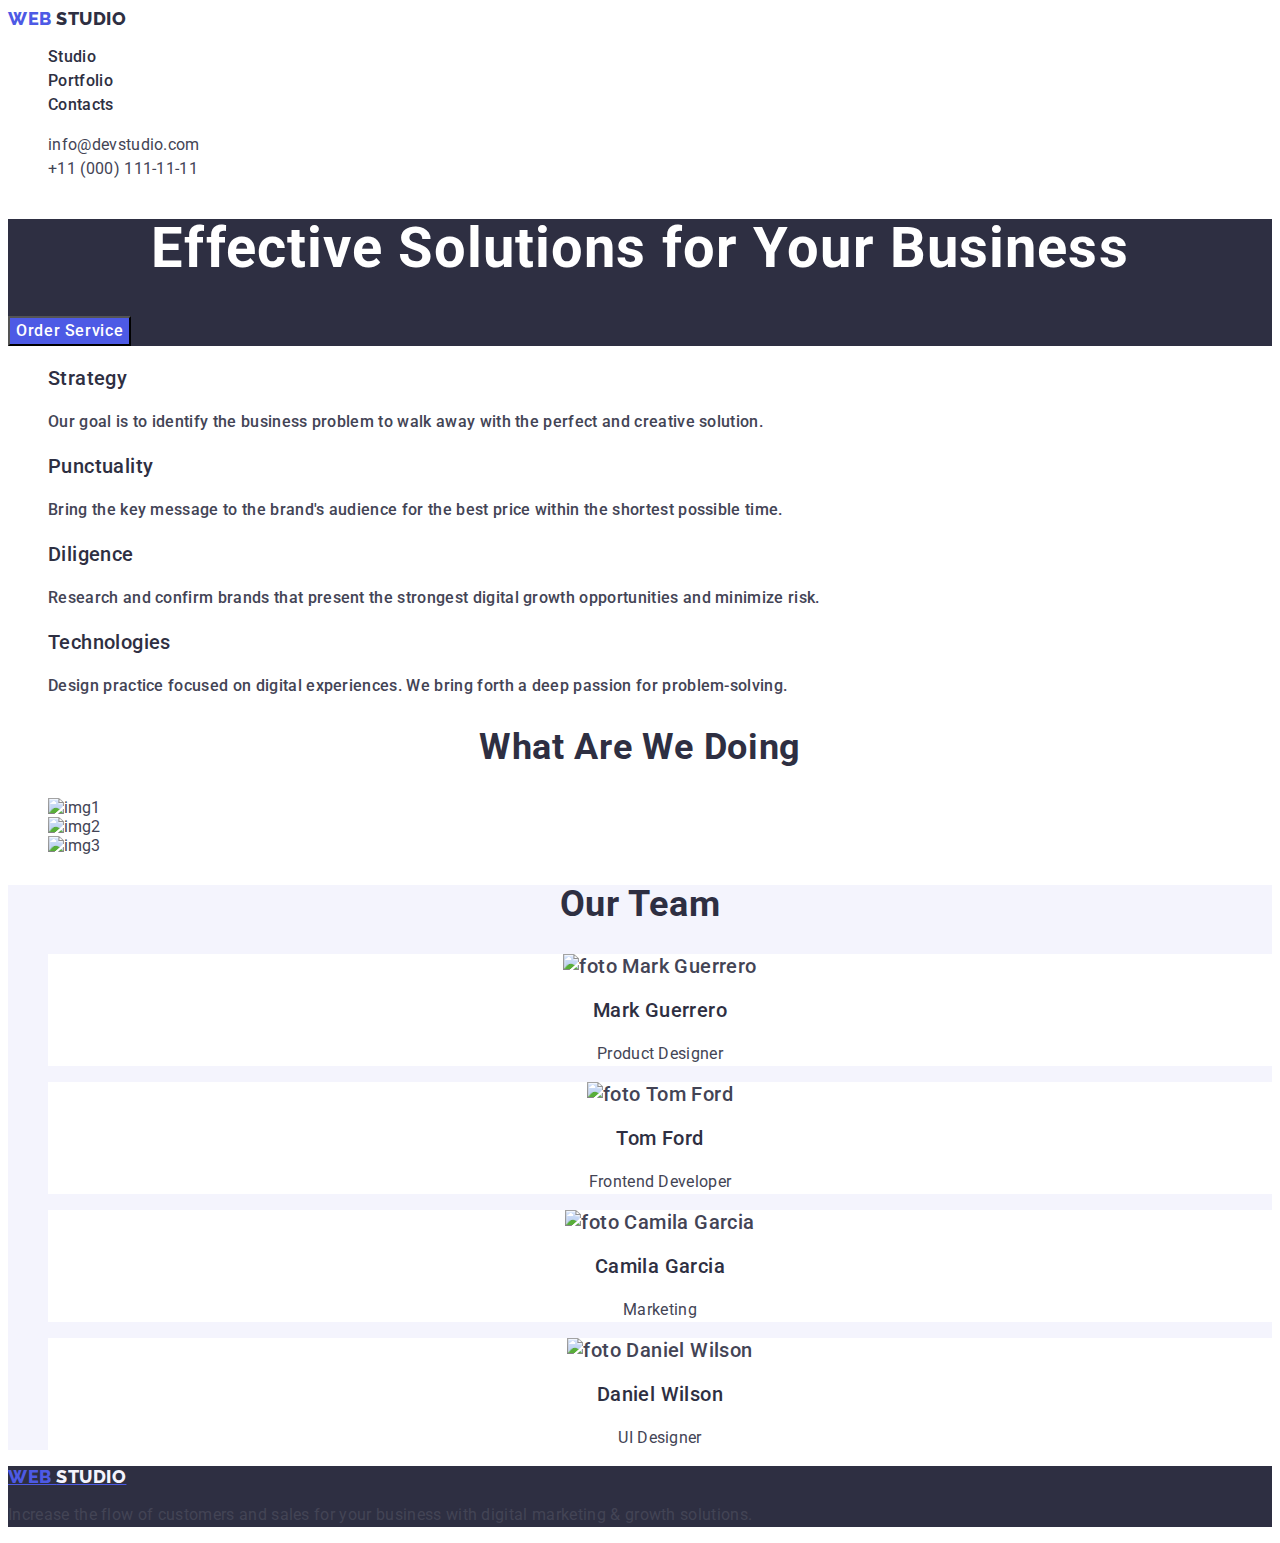
==== commit 5d0e3e6c: "114" ====
--- a/index.html
+++ b/index.html
@@ -41,7 +41,7 @@
      </address>
     </header>
 
-  <!-- Main block -->
+  <!-- Main block section -->
 
   <main class="main">
 
@@ -131,10 +131,10 @@
 
   <!--Footer section-->
 
-  <footer class="foter">
+  <footer class="footer">
     <a class="logo" 
-    href="./index.html">Web <span class="logo-link-span">Studio</span> </a>
-    <p class="foter-section-description">Increase the flow of customers and sales for your business with digital marketing & growth solutions.</p>
+    href="./index.html">Web <span class="footer-span">Studio</span> </a>
+    <p class="footer-section-description">Increase the flow of customers and sales for your business with digital marketing & growth solutions.</p>
   </footer>
 
 </body>
--- a/css/style.css
+++ b/css/style.css
@@ -180,13 +180,13 @@
 color: #434455;
 }
 
-.foter {
+.footer {
 background-color: #2E2F42;
 text-decoration: none;
 }
 
 .logo {
-font-family: 'Raleway';
+font-family: 'Raleway', sans-serif;
 font-style: normal;
 font-weight: 800;
 font-size: 18px;
@@ -196,20 +196,15 @@
 color: #4D5AE5
 }
 
-.logo-link-span {
+.footer-span {
 letter-spacing: 0.03em;
 text-transform: uppercase;
 color: #F4F4FD;
 }
 
-.foter-section-description {
-font-family: 'Roboto';
-font-style: normal;
-font-weight: 400;
-font-size: 16px;
-line-height: 1.5;
-letter-spacing: 0.02em;
-color: #F4F4FD;
+.footer-section-description  {
+    line-height: 1.5;
+    letter-spacing: 0.02em;
 }
 
 .team-section list {
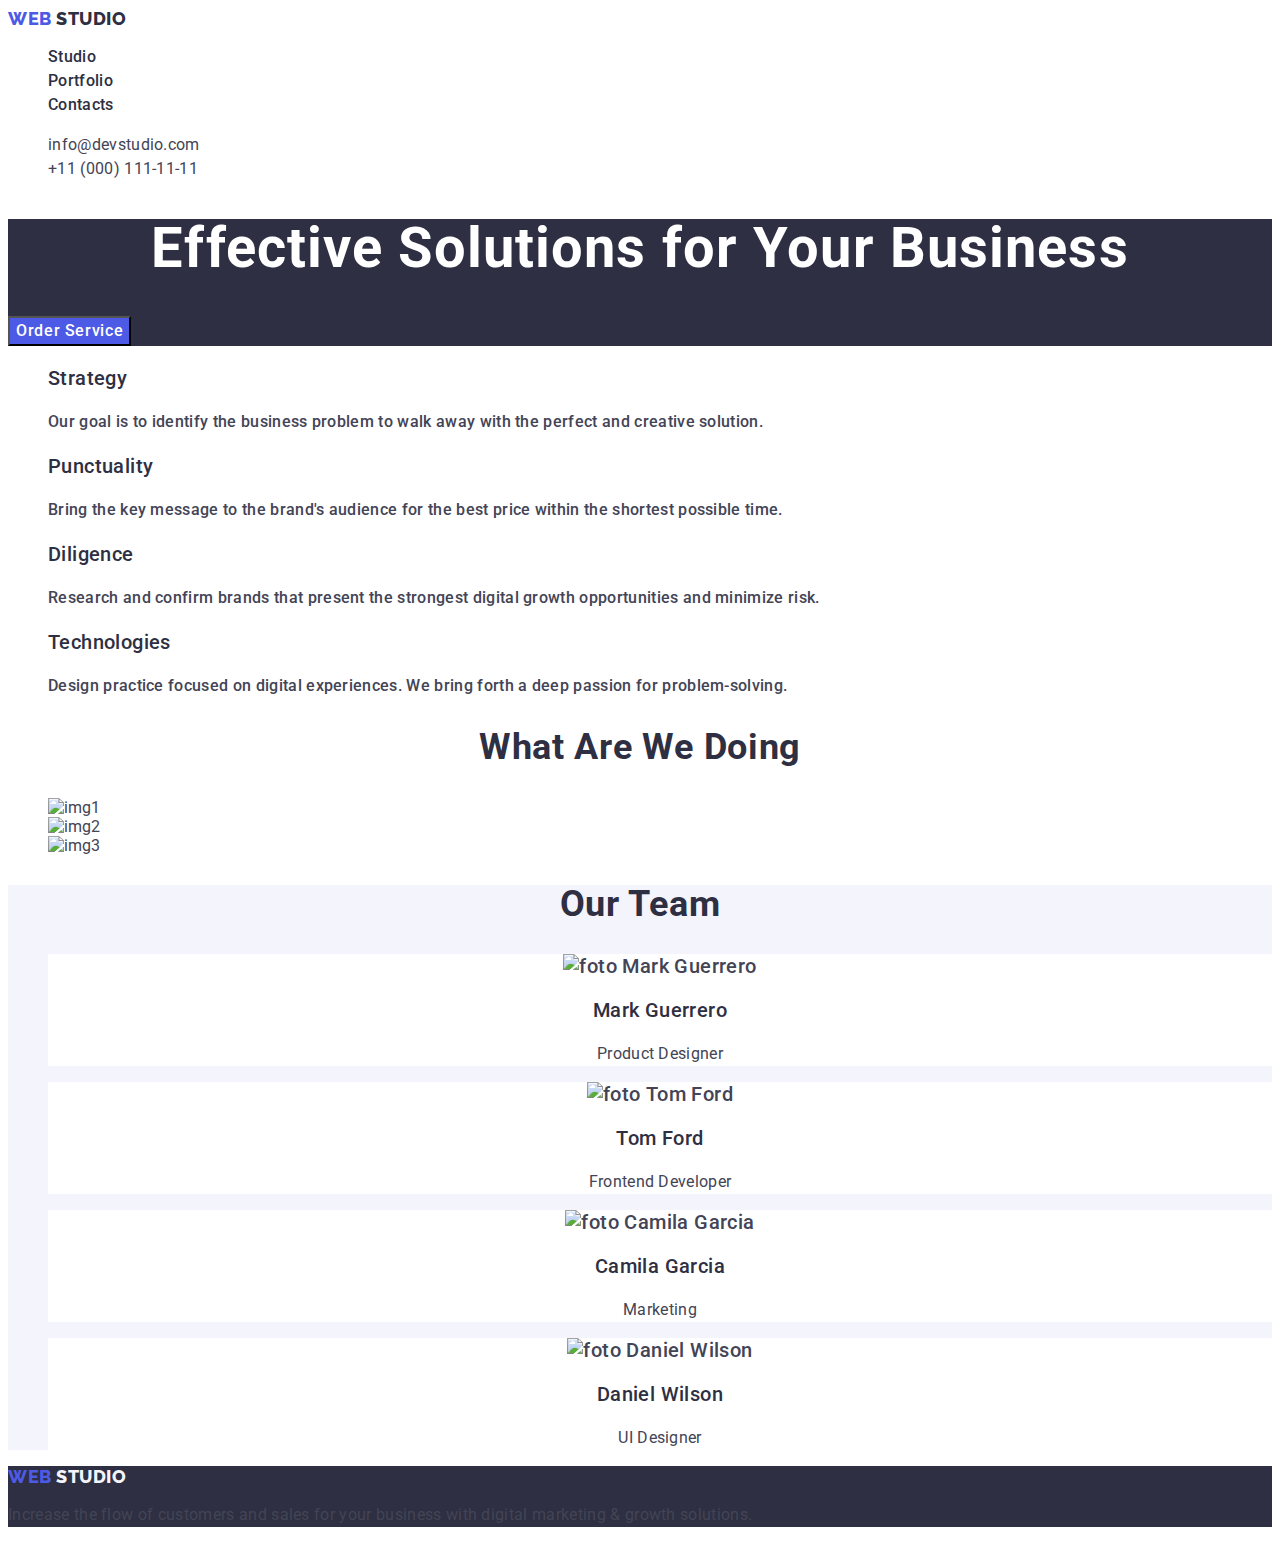
==== commit 3e1317a4: "116" ====
--- a/index.html
+++ b/index.html
@@ -132,8 +132,7 @@
   <!--Footer section-->
 
   <footer class="footer">
-    <a class="logo" 
-    href="./index.html">Web <span class="footer-span">Studio</span> </a>
+    <a href="./index.html" class="logo link" >Web <span class="footer-span">Studio</span></a>
     <p class="footer-section-description">Increase the flow of customers and sales for your business with digital marketing & growth solutions.</p>
   </footer>
 
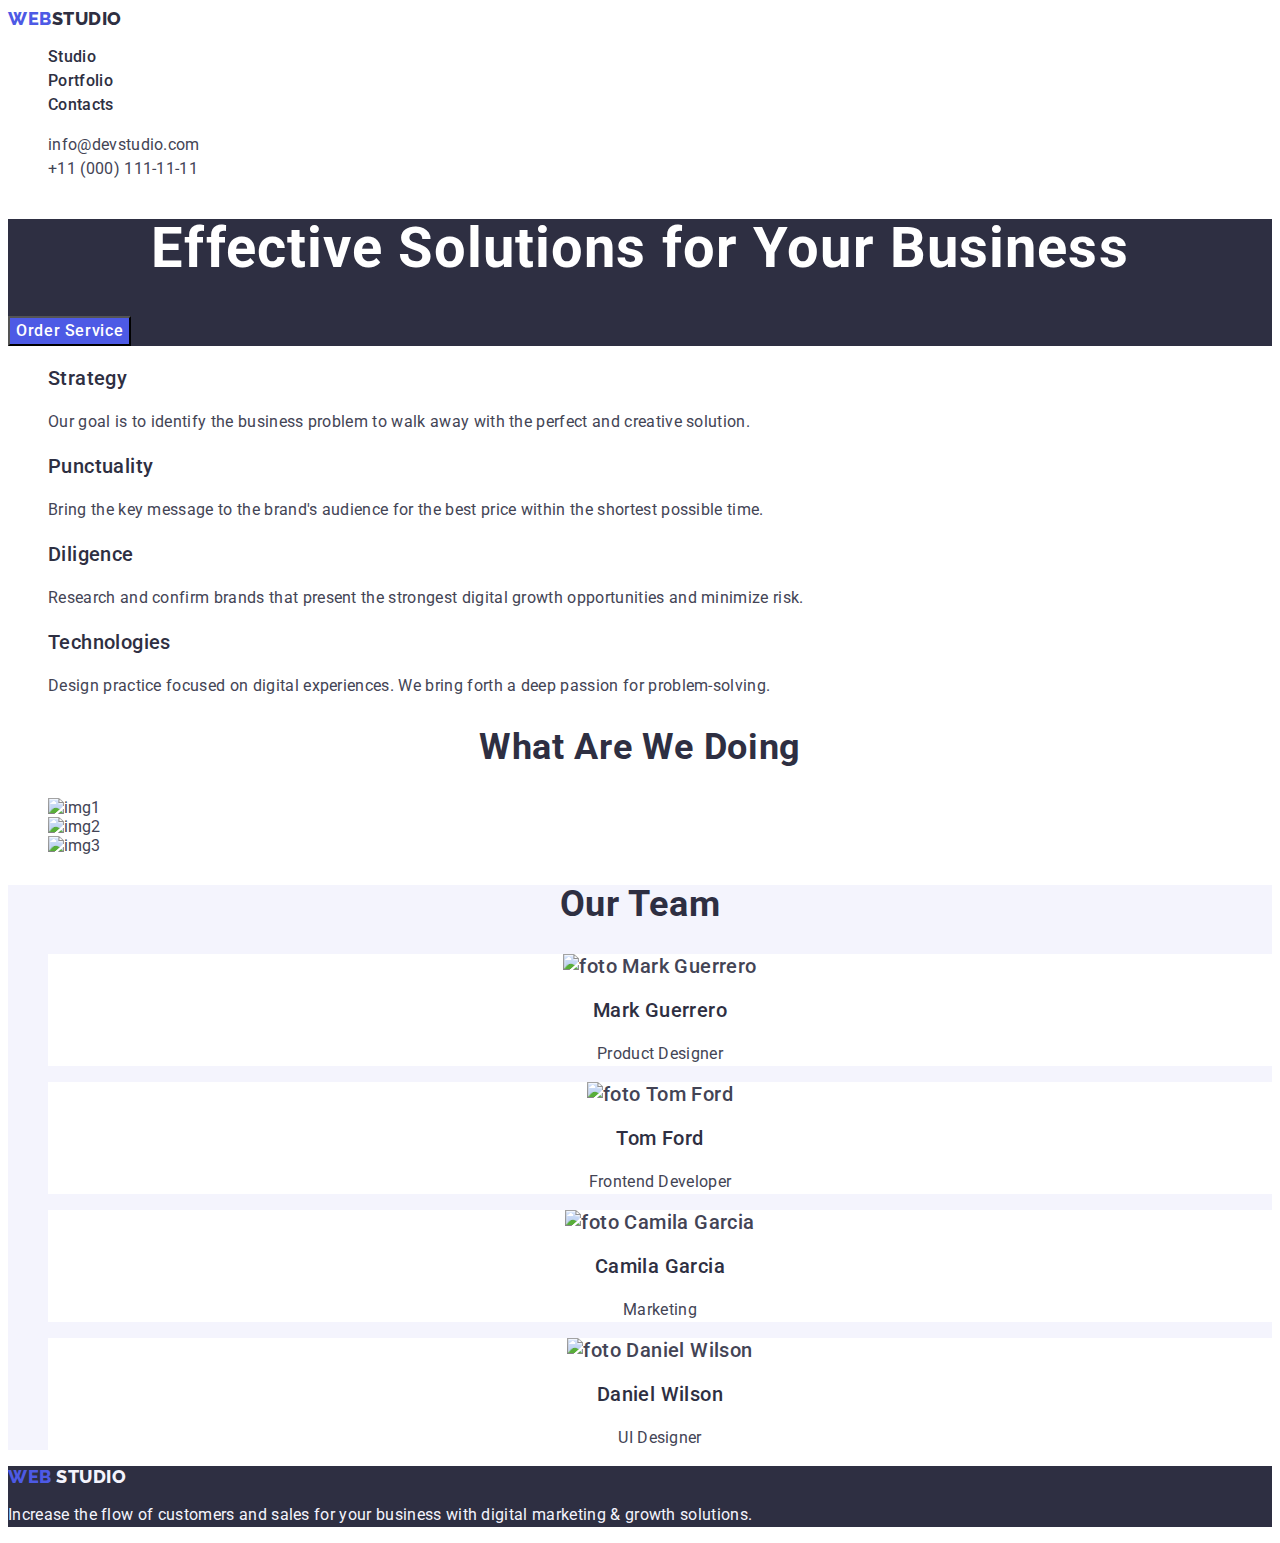
==== commit c75d3b8c: "all" ====
--- a/index.html
+++ b/index.html
@@ -3,7 +3,7 @@
 <head>
     <meta charset="UTF-8">
     <meta name="viewport" content="width=device-width, initial-scale=1.0">
-    <title>Portfolio</title>
+    <title>Document</title>
     <link rel="preconnect" href="https://fonts.googleapis.com" />
     <link rel="preconnect" href="https://fonts.gstatic.com" crossorigin>
     <link
@@ -18,7 +18,7 @@
     <header>
      <nav class="nav">
        <a class="logo-link link" 
-        href="./index.html">Web <span class="logo-link span">Studio</span></a>
+        href="./index.html">Web<span class="studio-span">Studio</span></a>
          
         <ul class="heder-section list">
          <li class="heder-section-item"><a class="heder-section link"
@@ -132,9 +132,8 @@
   <!--Footer section-->
 
   <footer class="footer">
-    <a href="./index.html" class="logo link" >Web <span class="footer-span">Studio</span></a>
+    <a class="link logo" href="./index.html">Web <span class="footer-light">Studio</span></a>
     <p class="footer-section-description">Increase the flow of customers and sales for your business with digital marketing & growth solutions.</p>
   </footer>
-
-</body>
+ </body> 
 </html>--- a/css/style.css
+++ b/css/style.css
@@ -7,13 +7,15 @@
 }
 
 .body {
-font-family: var(--primary-font);
-color: #434455 ;
-background-color: #ffffff ;
-}
-
-.logo-link {
-font-family: 'Raleway',sans-serif;
+font-family: 'Roboto', sans-serif;
+font-size: 16px;
+color: #434455;
+background-color: #FFFFFF;
+}
+
+
+.logo {
+font-family: 'Raleway', sans-serif;
 font-style: normal;
 font-weight: 800;
 font-size: 18px;
@@ -23,9 +25,14 @@
 color: #4d5ae5 ;
 } 
 
-.span {
-color: #2e2f42;
-}
+.studio-span 
+{
+  font-size: 18px;
+  line-height: 1.17;
+  letter-spacing: 0.03em;
+  color: #2E2F42;
+}
+
 
 .heder-section {
 font-weight: 500;
@@ -58,7 +65,7 @@
 }
 
 .tel {
-font-family: 'Roboto', sans-serif;
+font-family: 'Roboto',sans-serif;
 font-weight: 400;
 font-size: 16px;
 line-height: 1.5;
@@ -71,7 +78,7 @@
 }
 
 .hero-section-title {
-font-family: 'Roboto'sans-serif;
+font-family: 'Roboto',sans-serif;
 font-size: 56px;
 line-height: 1.07;
 text-align: center;
@@ -99,8 +106,8 @@
 background-color: #404BBF;   
 }
 
-.strategy-section,
-.strategy-section list,
+.team-section-title
+.strategy-section ,
 .strategy-section link,
 .strstegy-section-title {
 font-family: 'Roboto',sans-serif;
@@ -159,57 +166,65 @@
 letter-spacing: 0.02em;
 background-color: #FFFFFF;
 }
-  
-.team-section-name,
-.section-porto-item {
-font-weight: 500;
-font-size: 20px;
-line-height: 1.2;
-text-align: center;
-letter-spacing: 0.02em;
-text-transform: capitalize;
-color: #2E2F42;
+
+.team-section-name {
+  font-family: 'Roboto';
+  font-style: normal;
+  font-weight: 500;
+  font-size: 20px;
+  line-height: 1.2;
+  text-align: center;
+  letter-spacing: 0.02em;
+  color: #2E2F42;
 }
 
 .teme-section-work {
 font-weight: 400;
 font-size: 16px;
 line-height: 1.5;
-text-align: center;
 letter-spacing: 0.02em;
 color: #434455;
 }
+
+/* footer */
 
 .footer {
 background-color: #2E2F42;
 text-decoration: none;
 }
 
-.logo {
-font-family: 'Raleway', sans-serif;
-font-style: normal;
-font-weight: 800;
-font-size: 18px;
-line-height: 1.17;
-letter-spacing: 0.03em;
-text-transform: uppercase;
-color: #4D5AE5
-}
-
-.footer-span {
-letter-spacing: 0.03em;
-text-transform: uppercase;
-color: #F4F4FD;
-}
+
+.logo-link {
+  font-family: "Raleway", sans-serif;
+  font-weight: 800;
+  font-weight: 800;
+  font-size: 18px;
+  line-height: 1.17;
+  letter-spacing: 0.03em;
+  text-transform: uppercase;
+  color: #4D5AE5;
+}
+
+.footer-light {
+  font-size: 18px;
+  line-height: 1.17;
+  letter-spacing: 0.03em;
+  text-transform: uppercase;
+  color: #F4F4FD;
+}
+  
 
 .footer-section-description  {
     line-height: 1.5;
     letter-spacing: 0.02em;
+    color: #F4F4FD;
 }
 
 .team-section list {
 list-style: none;
 }
+
+/* btn*/
 
 .filters-nav-btn {
 font-family: 'Roboto', sans-serif;
@@ -246,29 +261,27 @@
 background-color: #F4F4FD;
 cursor: pointer 
 }
-
-.filters-nav-btn:hover{
+/*hover*/
+
+.filters-nav-btn:hover {
 color: #ffffff;
 background-color: #404BBF;
 }
 
-.filters-nav-btn:focus{
+.filters-nav-btn:focus {
 color: #ffffff;
 background-color: #404BBF;
 }
 
-.section-porto-item
-{
+/*portofolio*/
+
+.porto-title, 
+.porto-item {
+  font-family: 'Roboto';
+  font-style: normal;
   font-weight: 500;
   font-size: 20px;
   line-height: 1.2;
   letter-spacing: 0.02em;
-  color: var(--primarydark-color);
-}
-.section-porto-text{
-font-size: 16px;
-line-height: 1.5;
-letter-spacing: 0.02em;
-color: #434455;
-background-color: #FFFFFF;
-}+  color: #2E2F42;
+}  